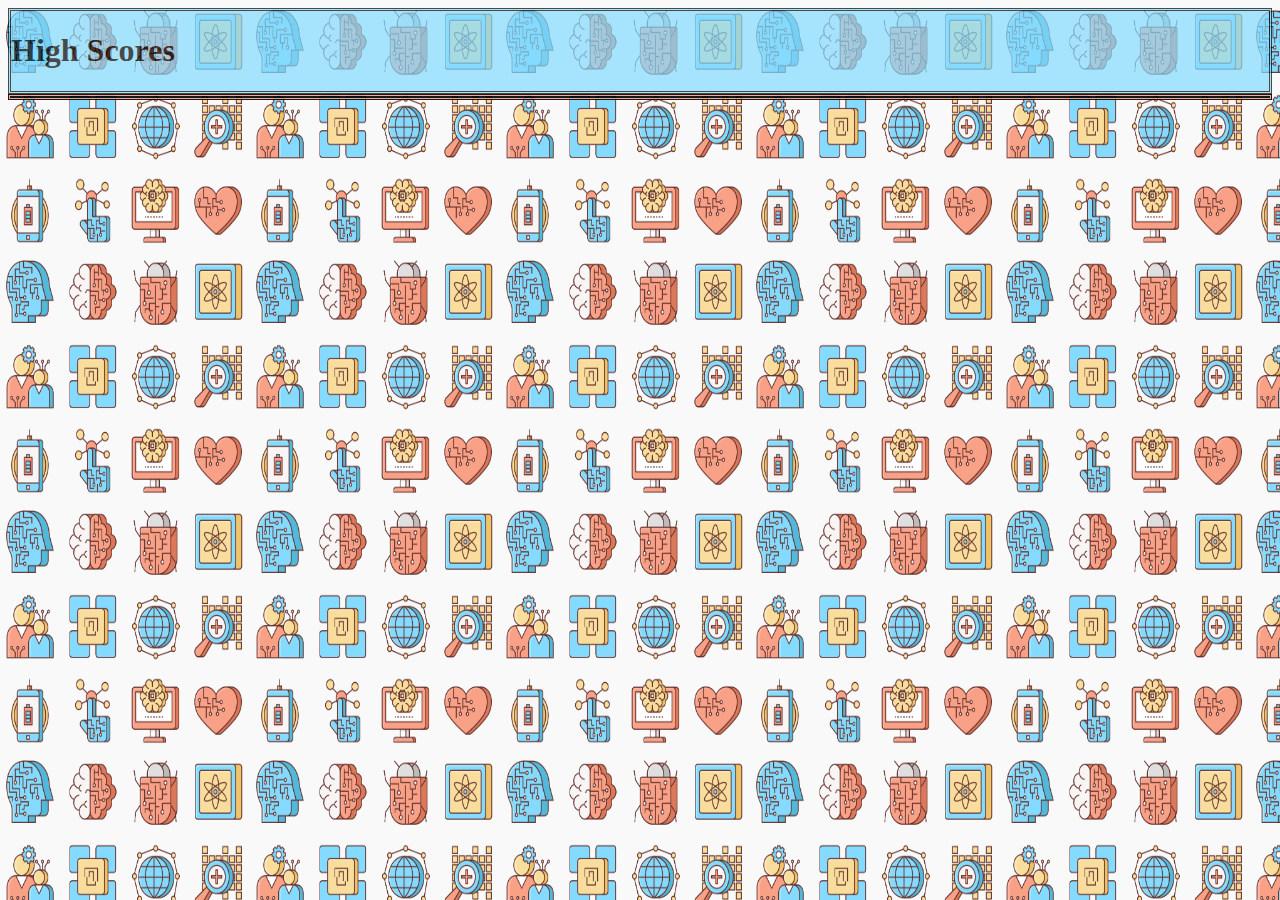
==== Assets/highscores.html @ 37fa9735 "setting layout for high scores page" ====
<!-- @format -->

<!DOCTYPE html>
<html lang="en">
	<head>
		<!-- Required meta tags -->
		<meta charset="utf-8" />
		<meta
			name="viewport"
			content="width=device-width, initial-scale=1, shrink-to-fit=no"
		/>

		<!-- Bootstrap CSS -->
		<link
			rel="stylesheet"
			href="https://stackpath.bootstrapcdn.com/bootstrap/4.5.0/css/bootstrap.min.css"
			integrity="sha384-9aIt2nRpC12Uk9gS9baDl411NQApFmC26EwAOH8WgZl5MYYxFfc+NcPb1dKGj7Sk"
			crossorigin="anonymous"
		/>
        <!--My CSS link-->
        <link rel="stylesheet" href="style.css">
		<title>High Scores</title>
	</head>
	<body>


        <section class = "container top mb-5 text-center">
            <div class="row">
                <div class="col-sm-3">
                </div>
                <div class="col-sm-6">
                  <header><h1>High Scores</h1></header>
                </div>
                <div class="col-sm-3">
                </div>
              </div>
        </section>
		


        <section class = "container score-box text-center p-3">


            
        </section>













		<!-- Bootstrap JavaScript -->
		<script
			src="https://code.jquery.com/jquery-3.5.1.slim.min.js"
			integrity="sha384-DfXdz2htPH0lsSSs5nCTpuj/zy4C+OGpamoFVy38MVBnE+IbbVYUew+OrCXaRkfj"
			crossorigin="anonymous"
		></script>
		<script
			src="https://cdn.jsdelivr.net/npm/popper.js@1.16.0/dist/umd/popper.min.js"
			integrity="sha384-Q6E9RHvbIyZFJoft+2mJbHaEWldlvI9IOYy5n3zV9zzTtmI3UksdQRVvoxMfooAo"
			crossorigin="anonymous"
		></script>
		<script
			src="https://stackpath.bootstrapcdn.com/bootstrap/4.5.0/js/bootstrap.min.js"
			integrity="sha384-OgVRvuATP1z7JjHLkuOU7Xw704+h835Lr+6QL9UvYjZE3Ipu6Tp75j7Bh/kR0JKI"
			crossorigin="anonymous"
        ></script>
        <!--Link to my JS-->
    <script type = text/javascript src= "script.js"></script>
	</body>
</html>
---- Assets/style.css ----
/** @format */

body {
	background-image: url("tech-icons.png");
	background-size: 250px 250px;
}

.top {
	background-color: #84dbff;
	opacity: 0.7;
	border-color: black;
	border-style: double;
	border-width: 3px;
}

.quiz-box {
	background-color: #f8a186;
	opacity: 0.9;
	border-color: black;
	border-style: double;
	border-width: 3px;
}

.quiz-box {
	position: relative;
	height: 300px;
	margin-top: 40px;
}

.score-box {
	background-color: #f8a186;
	opacity: 0.9;
	border-color: black;
	border-style: double;
	border-width: 3px;
}
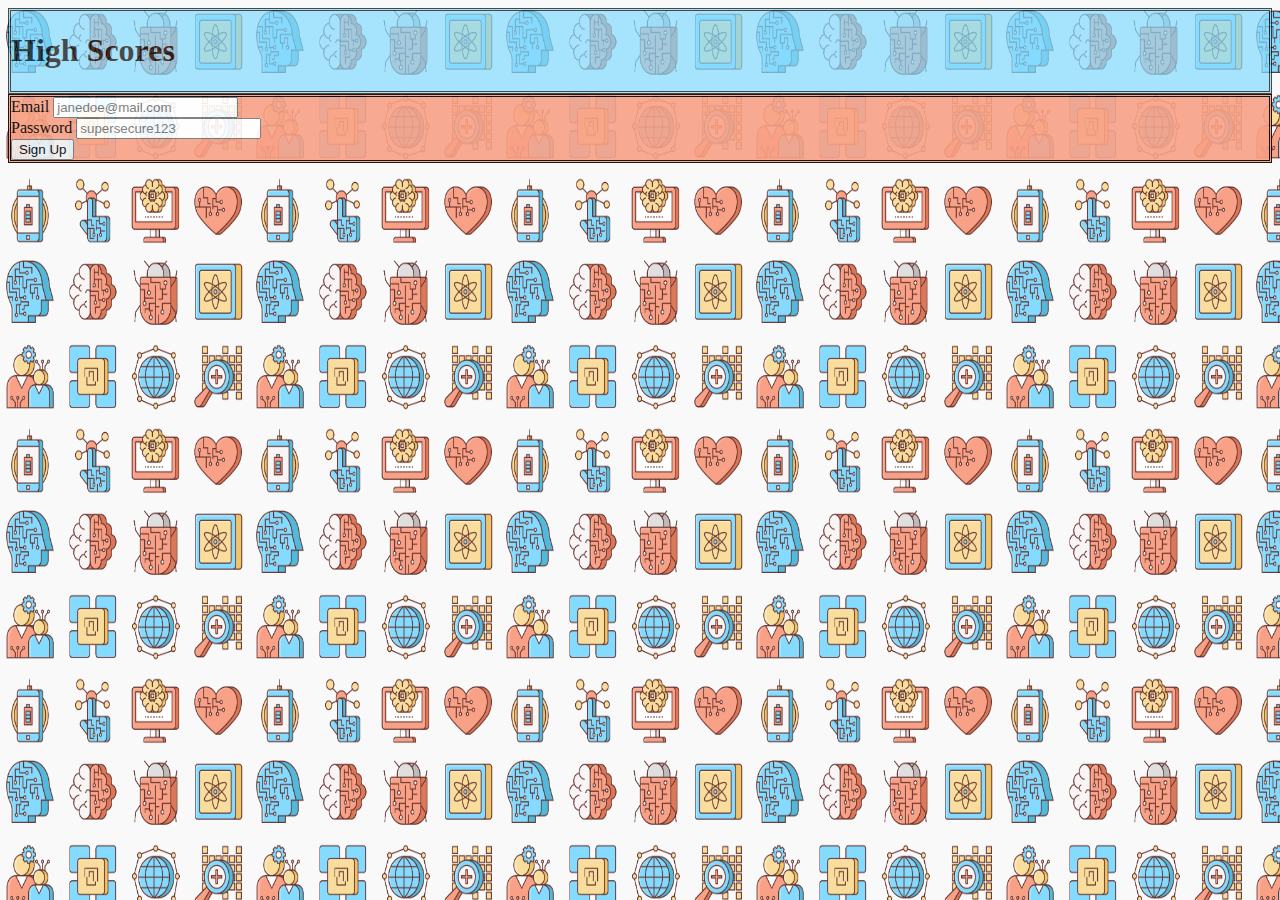
==== commit 53b446f0: "add initials to local storage" ====
--- a/Assets/highscores.html
+++ b/Assets/highscores.html
@@ -40,8 +40,23 @@
 
         <section class = "container score-box text-center p-3">
 
+            <form>
+                <div class="input-group">
+                  <label for="email">Email</label>
+                  <input type="text" name="email" id="email" placeholder="janedoe@mail.com" />
+                </div>
+                <div class="input-group">
+                  <label for="password">Password</label>
+                  <input type="password" name="password" id="password" placeholder="supersecure123" />
+                </div>
+                <div id="msg"></div>
+                <button id="sign-up">Sign Up</button>
+            </form>
 
             
+
+
+
         </section>
 
 
